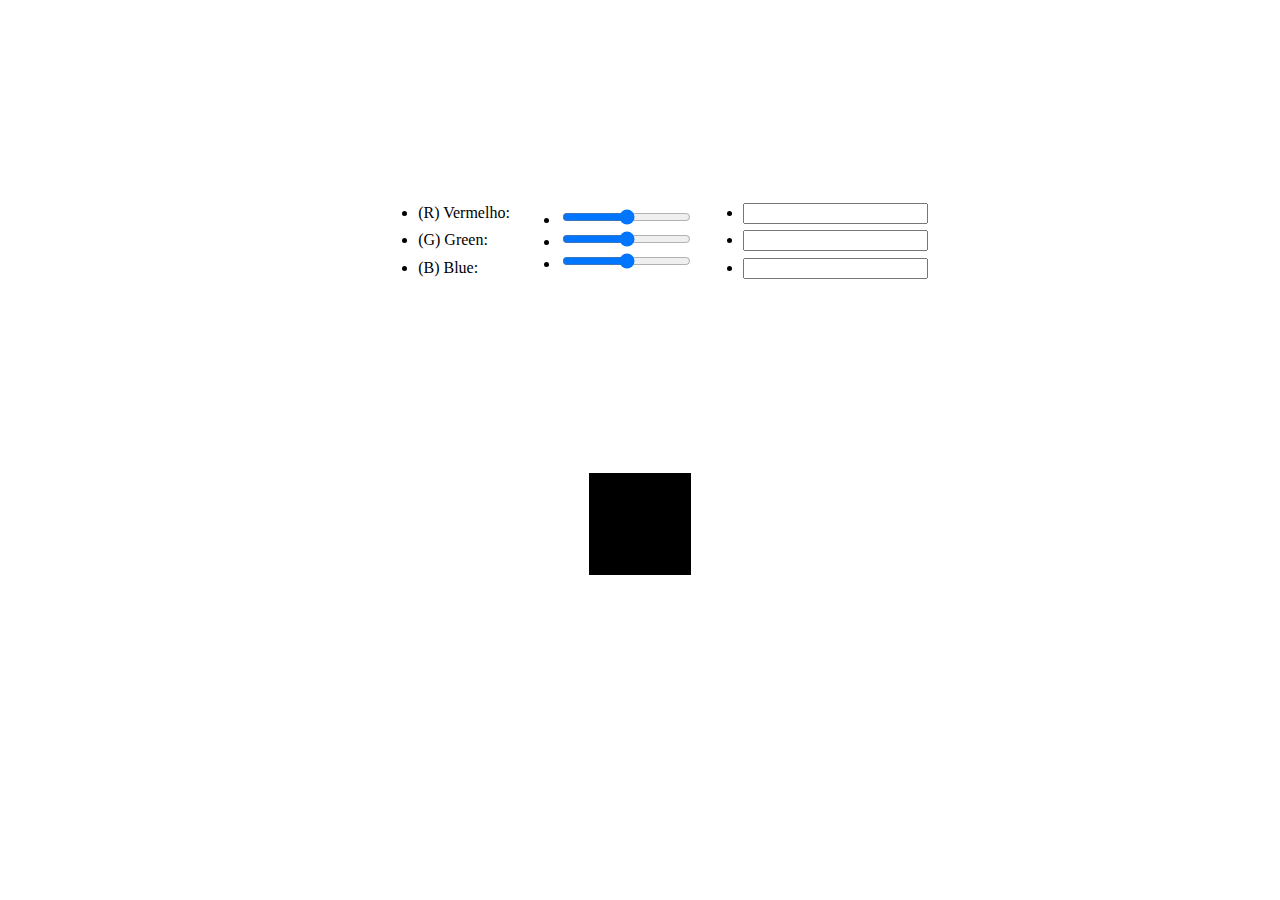
==== CoresRGB/index.html @ 11766a82 "CoresRGB" ====
<!DOCTYPE html>
<html lang="en">
  <head>
    <meta charset="UTF-8" />
    <meta name="viewport" content="width=device-width, initial-scale=1.0" />
    <title>Trabalho Pratico Modulo 01 - Color</title>
    <link href="./css/styles.css" rel="stylesheet" />
  </head>
  <body>
    <div>
      <ul class="ncores">
        <li>
          (R) Vermelho:
        </li>
        <li>
          (G) Green:
        </li>
        <li>
          (B) Blue:
        </li>
      </ul>
      <ul>
        <li><input id="Rrange" min="0" max="255" step="1" type="range" /></li>
        <li><input id="Grange" min="0" max="255" step="1" type="range" /></li>
        <li><input id="Brange" min="0" max="255" step="1" type="range" /></li>
      </ul>
      <ul class="input">
        <li><input type="text" id="Rinput" readonly /></li>
        <li><input type="text" id="Ginput" readonly /></li>
        <li><input type="text" id="Binput" readonly /></li>
      </ul>
    </div>
    <div id="cor"></div>

    <script src="./js/script.js"></script>
  </body>
</html>
---- CoresRGB/css/styles.css ----
div {
  width: 100vw;
  height: 50vh;
  display: flex;
  flex-direction: row;
  justify-content: center;
  align-items: center;
}

ul {
  align-content: center;
  margin-left: 10px;
  margin-top: 30px;
}

li {
}

.ncores {
  line-height: 1.7rem;
}

.input {
  line-height: 1.7rem;
}

#cor {
  border: 1px solid #000;
  display: flex;
  width: 100px;
  height: 100px;
  margin: 15px auto;
}
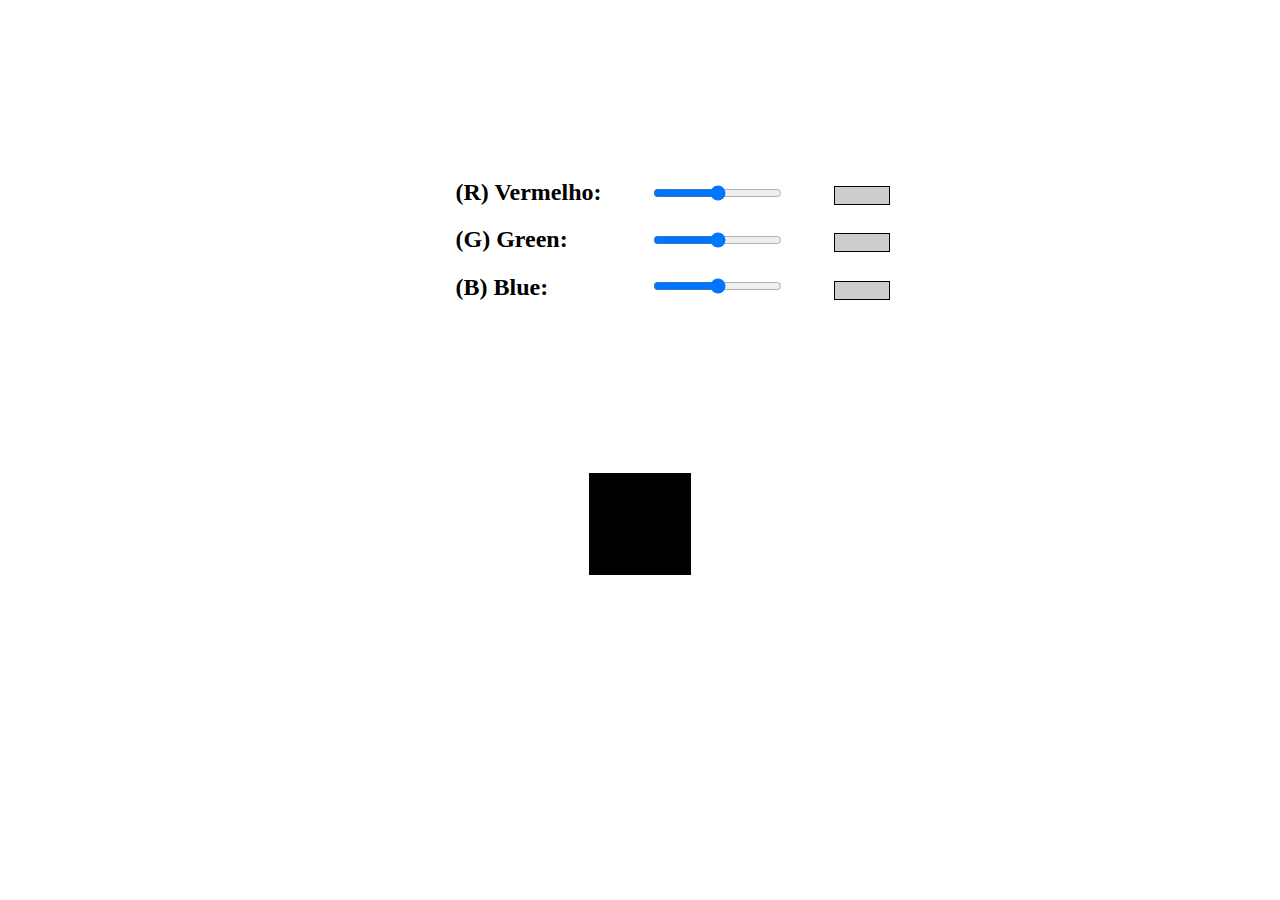
==== commit dbfee83c: "Novas alterações" ====
--- a/CoresRGB/index.html
+++ b/CoresRGB/index.html
@@ -9,25 +9,19 @@
   <body>
     <div>
       <ul class="ncores">
-        <li>
-          (R) Vermelho:
-        </li>
-        <li>
-          (G) Green:
-        </li>
-        <li>
-          (B) Blue:
-        </li>
+        <h2>(R) Vermelho:</h2>
+        <h2>(G) Green:</h2>
+        <h2>(B) Blue:</h2>
       </ul>
       <ul>
-        <li><input id="Rrange" min="0" max="255" step="1" type="range" /></li>
-        <li><input id="Grange" min="0" max="255" step="1" type="range" /></li>
-        <li><input id="Brange" min="0" max="255" step="1" type="range" /></li>
+        <h2><input id="Rrange" min="0" max="255" step="1" type="range" /></h2>
+        <h2><input id="Grange" min="0" max="255" step="1" type="range" /></h2>
+        <h2><input id="Brange" min="0" max="255" step="1" type="range" /></h2>
       </ul>
       <ul class="input">
-        <li><input type="text" id="Rinput" readonly /></li>
-        <li><input type="text" id="Ginput" readonly /></li>
-        <li><input type="text" id="Binput" readonly /></li>
+        <h2><input type="text" id="Rinput" readonly size="3" /></h2>
+        <h2><input type="text" id="Ginput" readonly size="3" /></h2>
+        <h2><input type="text" id="Binput" readonly size="3" /></h2>
       </ul>
     </div>
     <div id="cor"></div>
--- a/CoresRGB/css/styles.css
+++ b/CoresRGB/css/styles.css
@@ -13,9 +13,6 @@
   margin-top: 30px;
 }
 
-li {
-}
-
 .ncores {
   line-height: 1.7rem;
 }
@@ -24,6 +21,13 @@
   line-height: 1.7rem;
 }
 
+#Rinput,
+#Ginput,
+#Binput {
+  width: 50px;
+  background-color: rgb(206, 205, 205);
+  border: 0.5px solid #000;
+}
 #cor {
   border: 1px solid #000;
   display: flex;
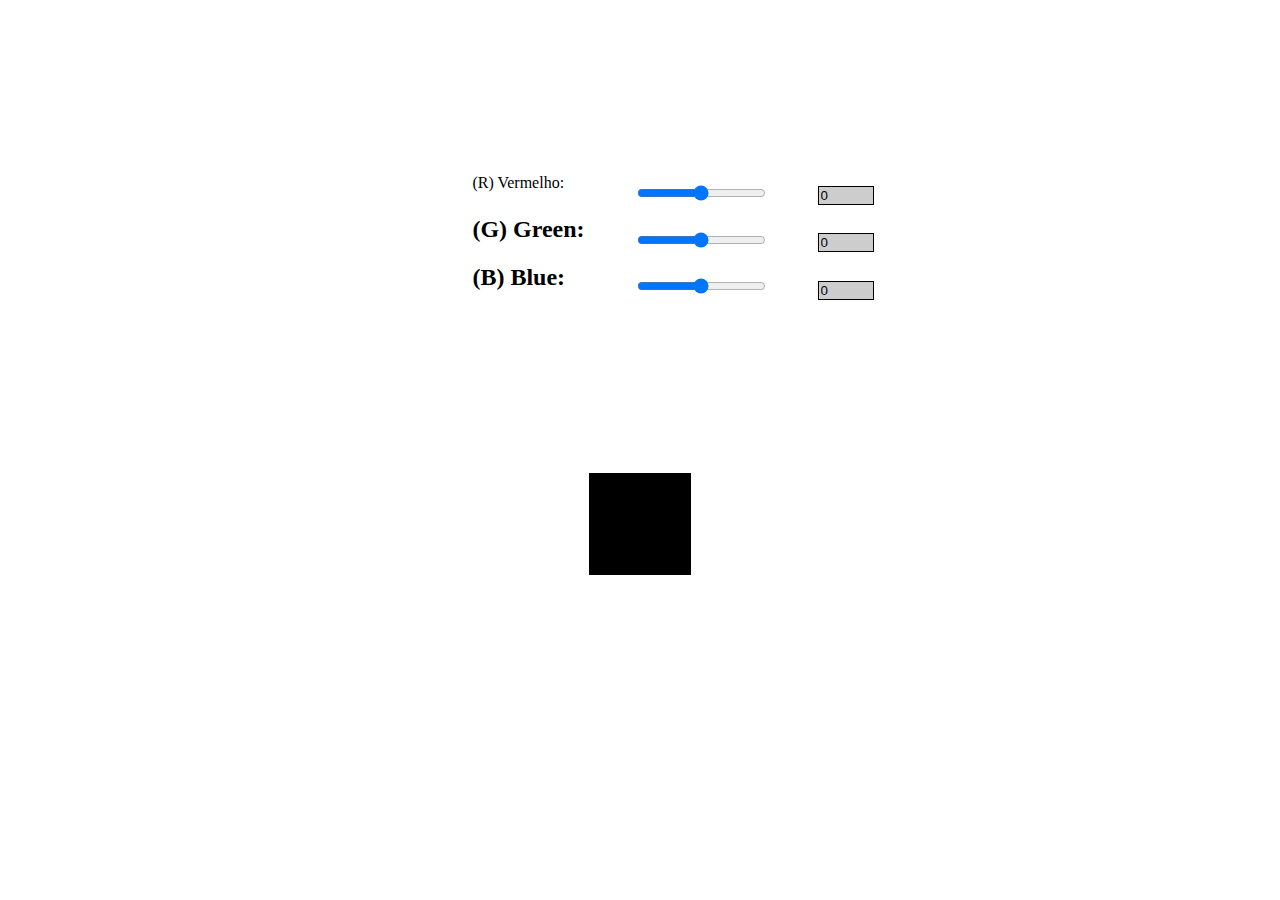
==== commit bd426bc0: "Passa valor 0" ====
--- a/CoresRGB/index.html
+++ b/CoresRGB/index.html
@@ -9,7 +9,7 @@
   <body>
     <div>
       <ul class="ncores">
-        <h2>(R) Vermelho:</h2>
+        <span>(R) Vermelho:
         <h2>(G) Green:</h2>
         <h2>(B) Blue:</h2>
       </ul>
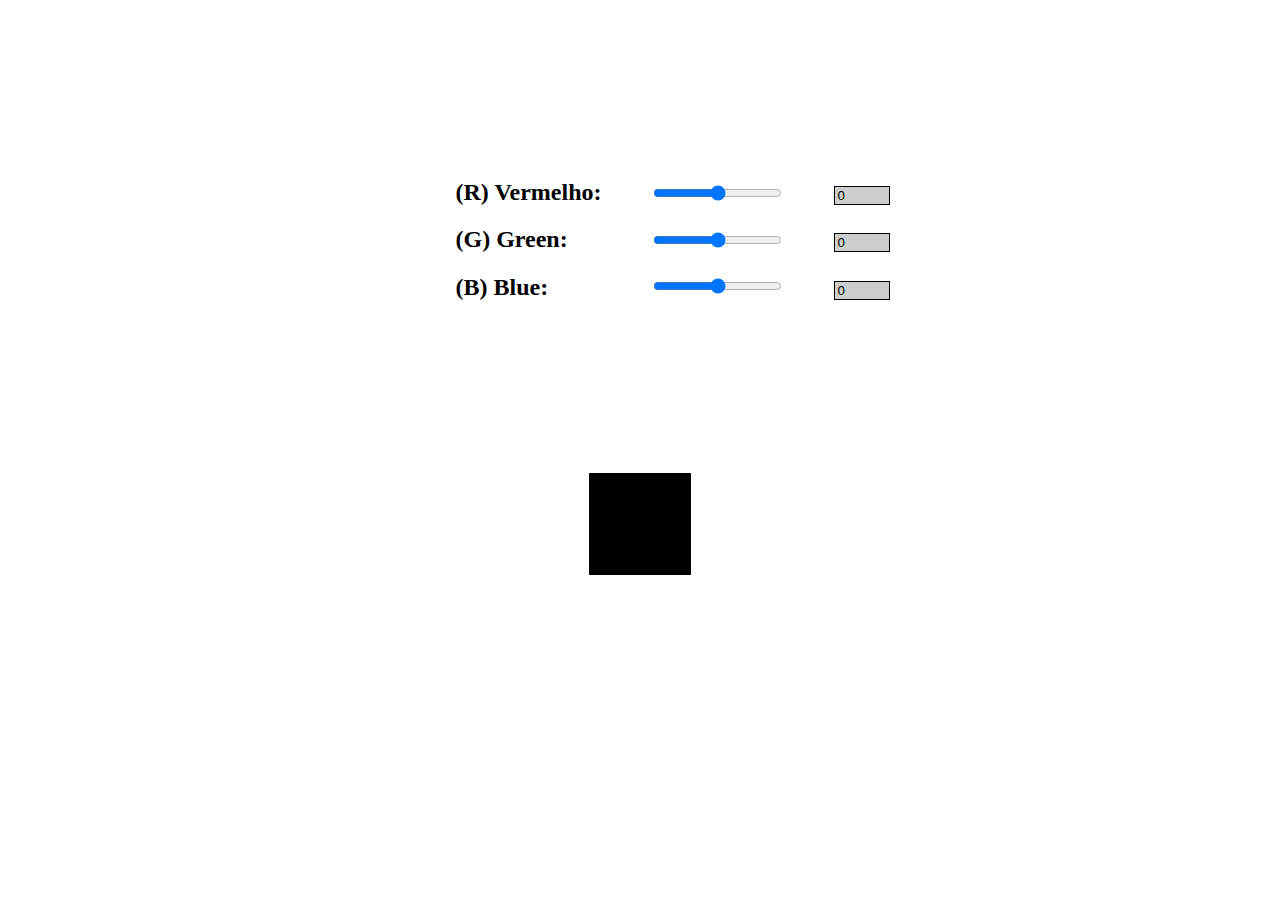
==== commit c04baacf: "Update index.html" ====
--- a/CoresRGB/index.html
+++ b/CoresRGB/index.html
@@ -9,7 +9,7 @@
   <body>
     <div>
       <ul class="ncores">
-        <span>(R) Vermelho:
+        <h2>(R) Vermelho:</h2>
         <h2>(G) Green:</h2>
         <h2>(B) Blue:</h2>
       </ul>
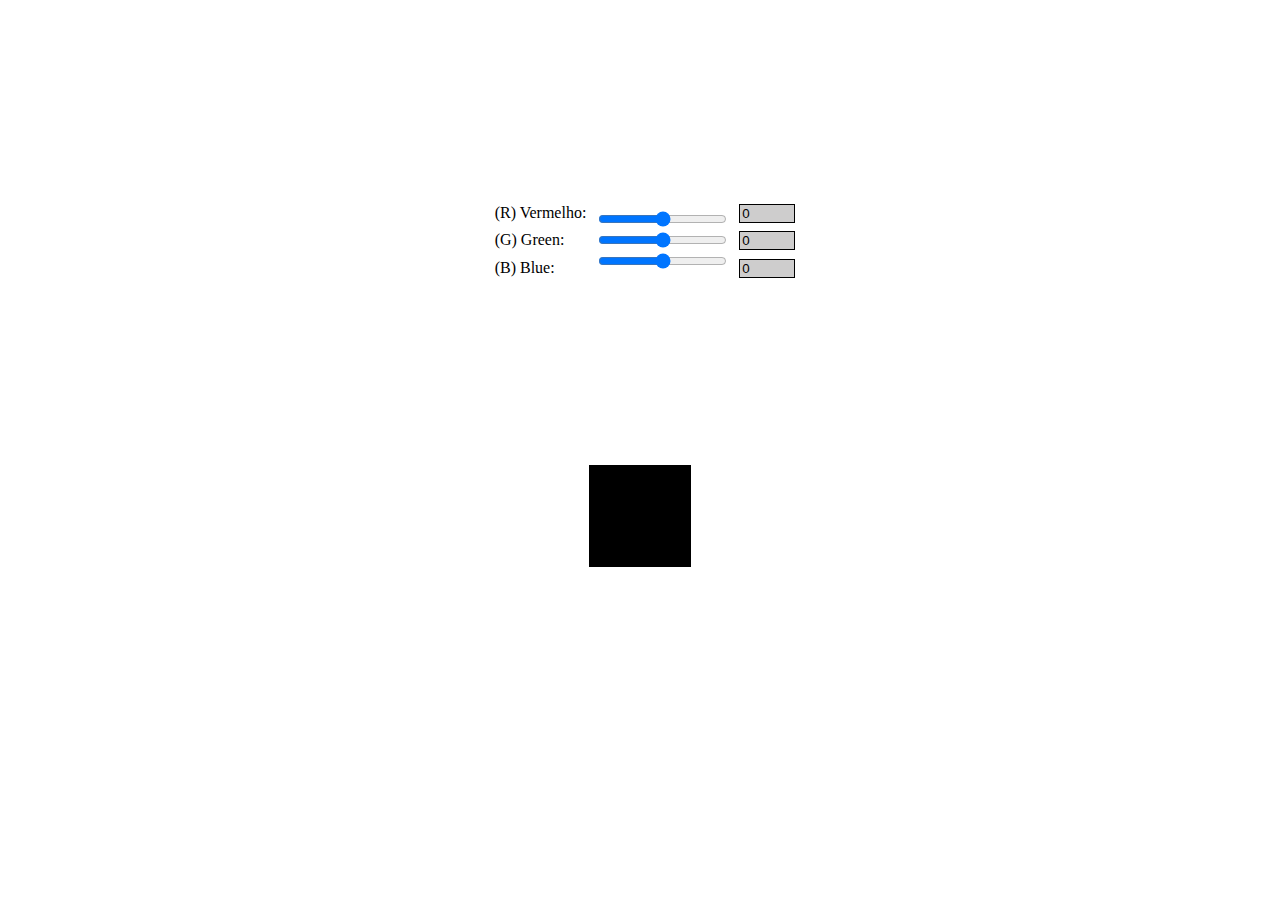
==== commit be5a54a5: "Update index.html" ====
--- a/CoresRGB/index.html
+++ b/CoresRGB/index.html
@@ -4,7 +4,8 @@
     <meta charset="UTF-8" />
     <meta name="viewport" content="width=device-width, initial-scale=1.0" />
     <title>Trabalho Pratico Modulo 01 - Color</title>
-    <link href="./css/styles.css" rel="stylesheet" />
+    <link rel="stylesheet" href="./css/reset.css" />
+    <link rel="stylesheet" href="./css/styles.css" />
   </head>
   <body>
     <div>
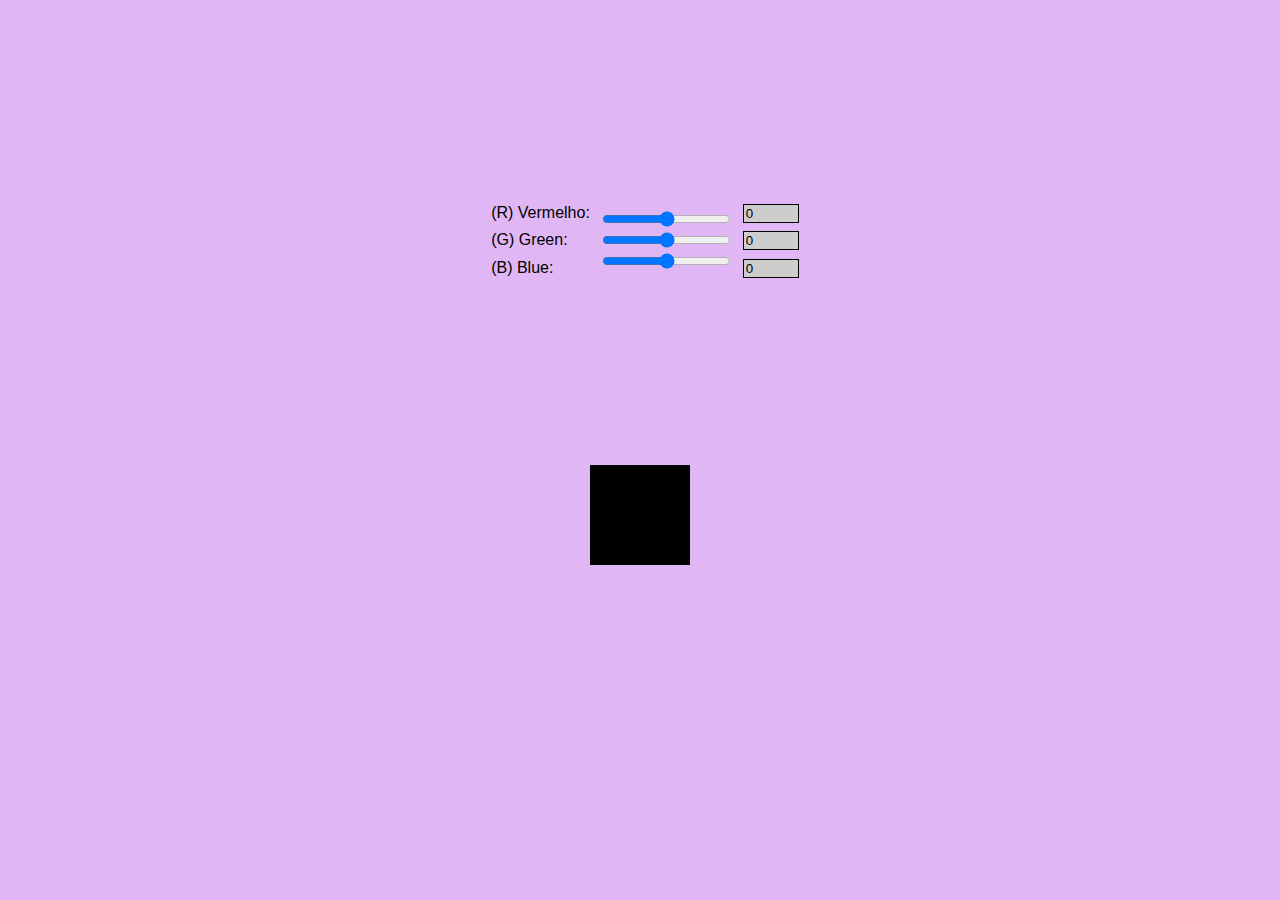
==== commit 47a0472e: "pequenas alterações no css e index" ====
--- a/CoresRGB/index.html
+++ b/CoresRGB/index.html
@@ -3,9 +3,9 @@
   <head>
     <meta charset="UTF-8" />
     <meta name="viewport" content="width=device-width, initial-scale=1.0" />
-    <title>Trabalho Pratico Modulo 01 - Color</title>
     <link rel="stylesheet" href="./css/reset.css" />
     <link rel="stylesheet" href="./css/styles.css" />
+    <title>Trabalho Pratico Modulo 01 - Color</title>
   </head>
   <body>
     <div>
--- a/CoresRGB/css/styles.css
+++ b/CoresRGB/css/styles.css
@@ -1,3 +1,8 @@
+body {
+  background-color: rgb(224, 182, 245);
+  font-family: Arial, Helvetica, sans-serif;
+}
+
 div {
   width: 100vw;
   height: 50vh;
@@ -28,10 +33,12 @@
   background-color: rgb(206, 205, 205);
   border: 0.5px solid #000;
 }
+
 #cor {
-  border: 1px solid #000;
+  border: 0, 2px solid #000;
   display: flex;
   width: 100px;
   height: 100px;
   margin: 15px auto;
+  background-color: rgb(206, 205, 205);
 }
